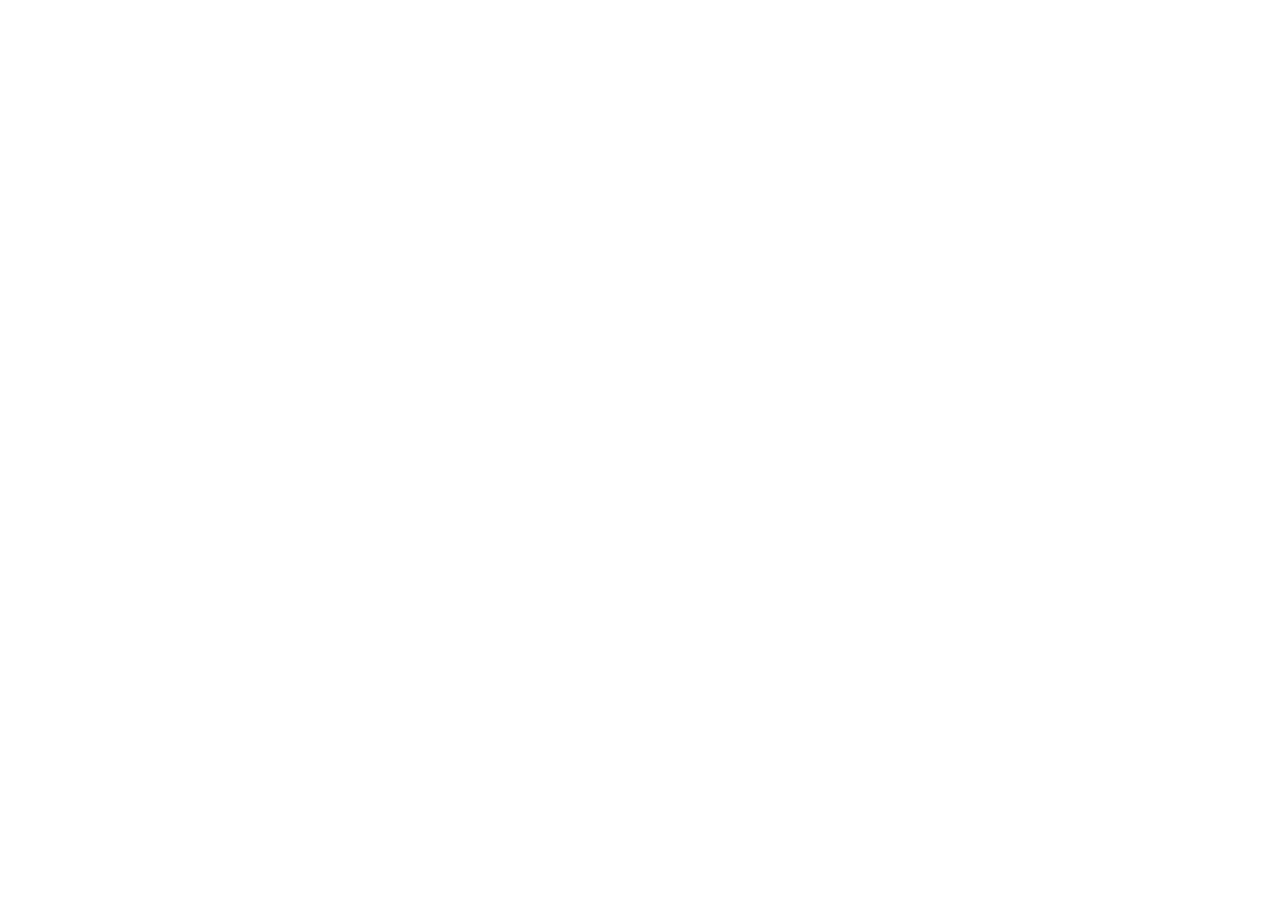
==== Month-1/Week-1/Day-1/Practice/Index.html @ a52b7c41 "Initial commit" ====
<!DOCTYPE html>
<html lang="en">
<head>
    <meta charset="UTF-8">
    <meta name="viewport" content="width=device-width, initial-scale=1.0">
    <title>Document</title>
</head>
<body>
    
</body>
</html>
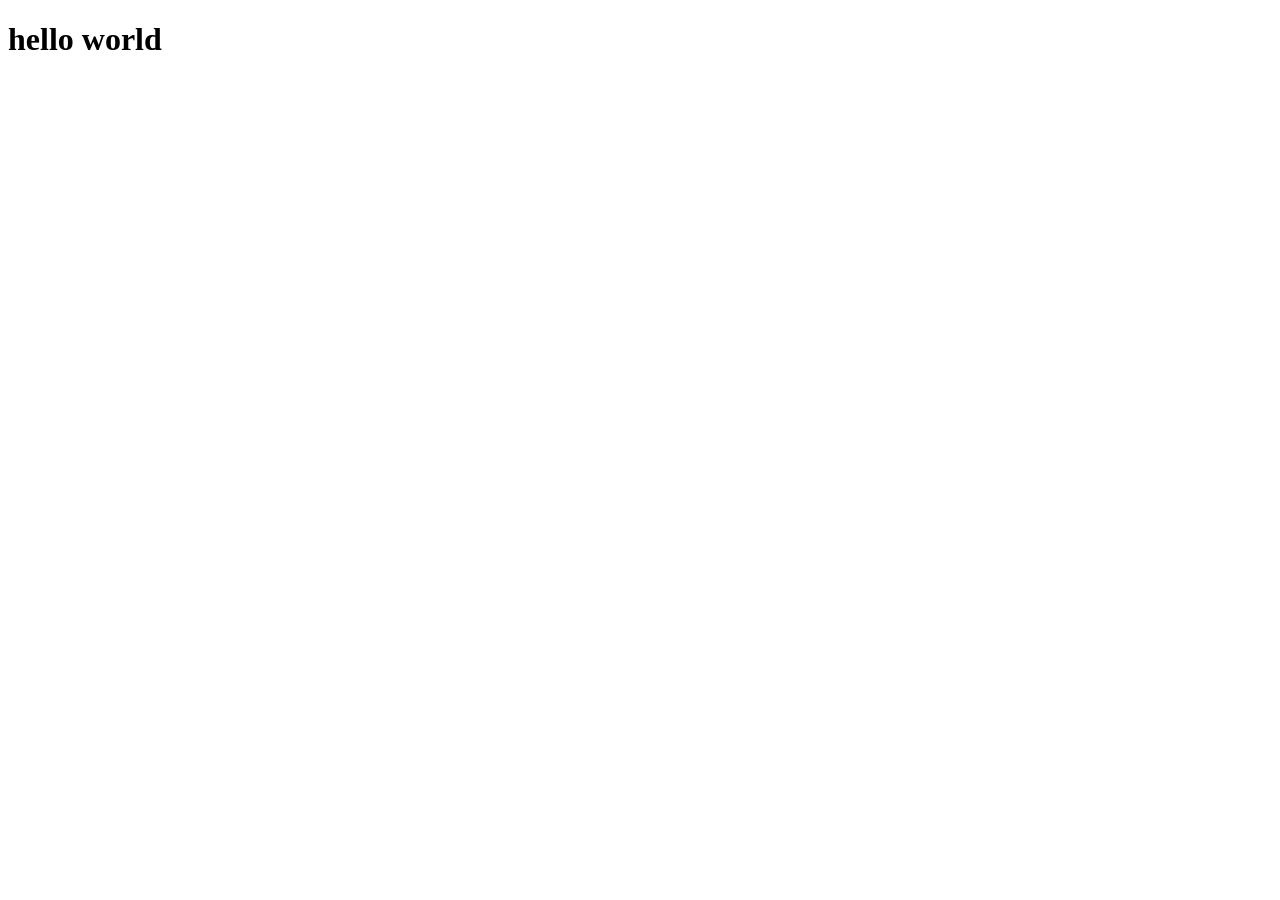
==== commit 624041f4: "this is 1st commit" ====
--- a/Month-1/Week-1/Day-1/Practice/Index.html
+++ b/Month-1/Week-1/Day-1/Practice/Index.html
@@ -5,7 +5,9 @@
     <meta name="viewport" content="width=device-width, initial-scale=1.0">
     <title>Document</title>
 </head>
+
 <body>
+    <h1>hello world</h1>
     
 </body>
 </html>
